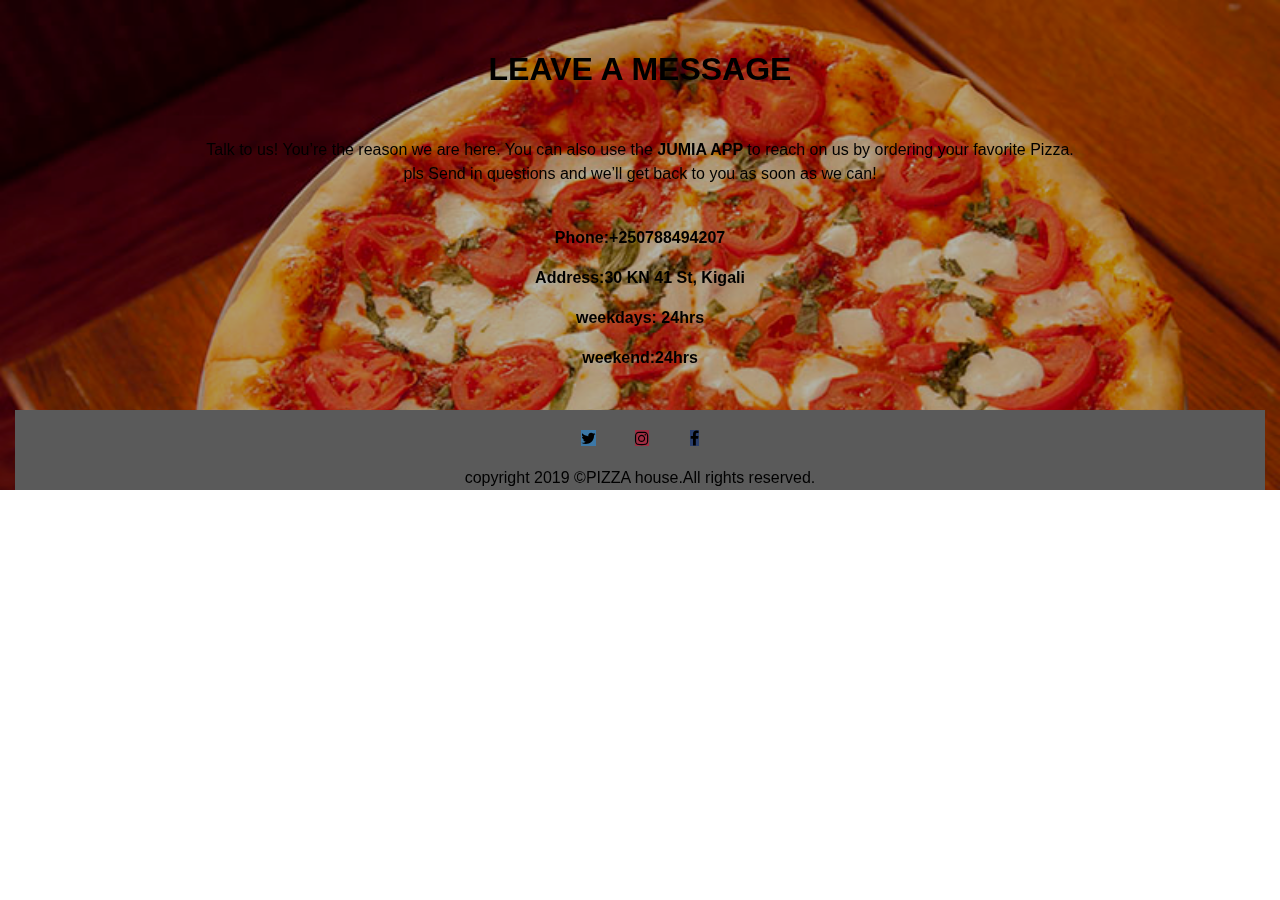
==== contact.html @ 72921314 "starting point" ====
<!DOCTYPE html>
<html>
   <head>
    <meta charset="utf-8">
    <meta name="viewport" content="width=device-width">
    <title>online ordering</title>
    <link href="css/bootstrap.css"  rel="stylesheet" type="text/css">
    <link rel="stylesheet" type="text/css" href="css/contact.css">
    <link rel="stylesheet" href="https://cdnjs.cloudflare.com/ajax/libs/font-awesome/4.7.0/css/font-awesome.min.css"> <!--w3 school-->

  </head>
  <body>
   <div class="container-fluid">
     <h2>LEAVE A MESSAGE</h2>
      <div class="sent">
      <p>Talk to us! You’re the reason we are here. You can also use the <strong> JUMIA APP  </strong> to reach on us by ordering your favorite Pizza.<br>pls Send in questions and we’ll get back to you as soon as we can!</p>
      </div>
      <div class="contact">
        <div id="phone">
        <p>Phone:+250788494207</p>
       </div>
       <div id="phone">
        <p>Address:30 KN 41 St, Kigali</p>
       </div>
       <div id="phone">
        <p>weekdays: 24hrs</p>
       </div>
       <div id="phone">
        <p>weekend:24hrs</p>
       </div>
     </div>
     <footer>
      <div class="footer">
         <div id="fanny">
         <a href="=en"target="_blank" class="fa fa-twitter"></a>
         <a href="=en" target="-blank" class="fa fa-instagram"></a>
         <a href="=en" target="_blank" class="fa fa-facebook"></a>
         <div id="mine">
          <p>copyright 2019 &copy;PIZZA house.All rights reserved. </p>
          </div>
          </div>
         </div>
       </footer>
    </div>
  </body>

</html>
---- css/contact.css ----
h1{
    text-align:center;
    color:black;
  }
  .contact{
    text-align:center;
    font-weight:bold;
    color:black;
    margin:40px;
    
  }
  .sent{
    color:black;
    
  }
  /* body{
    background-color:black;
  } */
  h2{
    font-weight:bold;
    color:black;
    PADDING:50PX;
    text-align:center;
    padding-top:50px;
    margin-bottom:0;
    
  }
  
  .fa {
    padding: 20px;
    font-size: 30px;
    width: 50px;
    text-align: center;
    text-decoration: none;
  
  }
  .fa-facebook {
    color: black;
  }
  
  .fa-twitter {
    color: black;
  }
  .fa-instagram{
    color:black;
  }
  #footer{
    text-align:center;
  }
  fa {
    padding: 20px;
    font-size: 40px;
    width: 60px;
    height:40px;
    text-align: center;
    text-decoration: none;
    border-radius: 50%;
  }
  #fanny{
  text-align:center;
  color:black;
  }
  .footer{
    background-color:grey;
    
  }
   #mine{
    
    color:black;
    
  }
   #fanny a:hover:before{
     transform :scale(1);
   }
  #fanny a:nth-child(3):before{
     background-color:#3b5999;
  }
  #fanny a:nth-child(1):before{
     background-color:#55acee;
  }
  #fanny a:nth-child(2):before{
     background-color:#e4405f;}
  
  #fanny:hover a{
    transform :scale(1.3);
    color:#f1f1f1;
    
  }
  
    
    
 .sent{
     text-align: center;
 }  
 .container-fluid{
     background-image: url("../img/DSC2213ul.jpg");
     background-repeat: no-repeat;
     background-size:cover; 
     filter: brightness(0.7);

     
 }
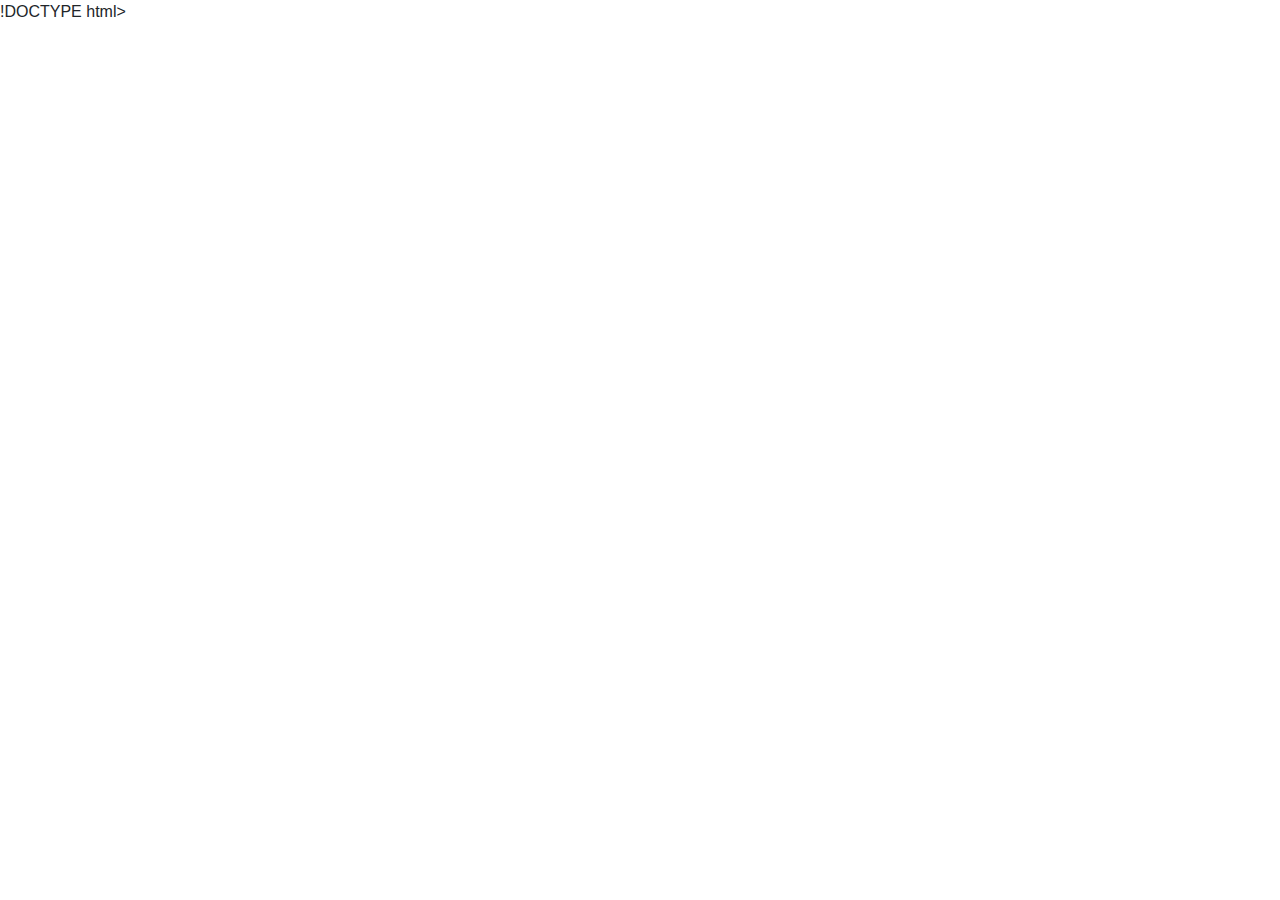
==== commit fb08985a: "contact" ====
--- a/contact.html
+++ b/contact.html
@@ -1,4 +1,4 @@
-<!DOCTYPE html>
+!DOCTYPE html>
 <html>
    <head>
     <meta charset="utf-8">
@@ -10,38 +10,7 @@
 
   </head>
   <body>
-   <div class="container-fluid">
-     <h2>LEAVE A MESSAGE</h2>
-      <div class="sent">
-      <p>Talk to us! You’re the reason we are here. You can also use the <strong> JUMIA APP  </strong> to reach on us by ordering your favorite Pizza.<br>pls Send in questions and we’ll get back to you as soon as we can!</p>
-      </div>
-      <div class="contact">
-        <div id="phone">
-        <p>Phone:+250788494207</p>
-       </div>
-       <div id="phone">
-        <p>Address:30 KN 41 St, Kigali</p>
-       </div>
-       <div id="phone">
-        <p>weekdays: 24hrs</p>
-       </div>
-       <div id="phone">
-        <p>weekend:24hrs</p>
-       </div>
-     </div>
-     <footer>
-      <div class="footer">
-         <div id="fanny">
-         <a href="=en"target="_blank" class="fa fa-twitter"></a>
-         <a href="=en" target="-blank" class="fa fa-instagram"></a>
-         <a href="=en" target="_blank" class="fa fa-facebook"></a>
-         <div id="mine">
-          <p>copyright 2019 &copy;PIZZA house.All rights reserved. </p>
-          </div>
-          </div>
-         </div>
-       </footer>
-    </div>
-  </body>
 
-</html>+    
+    </body>
+    </html>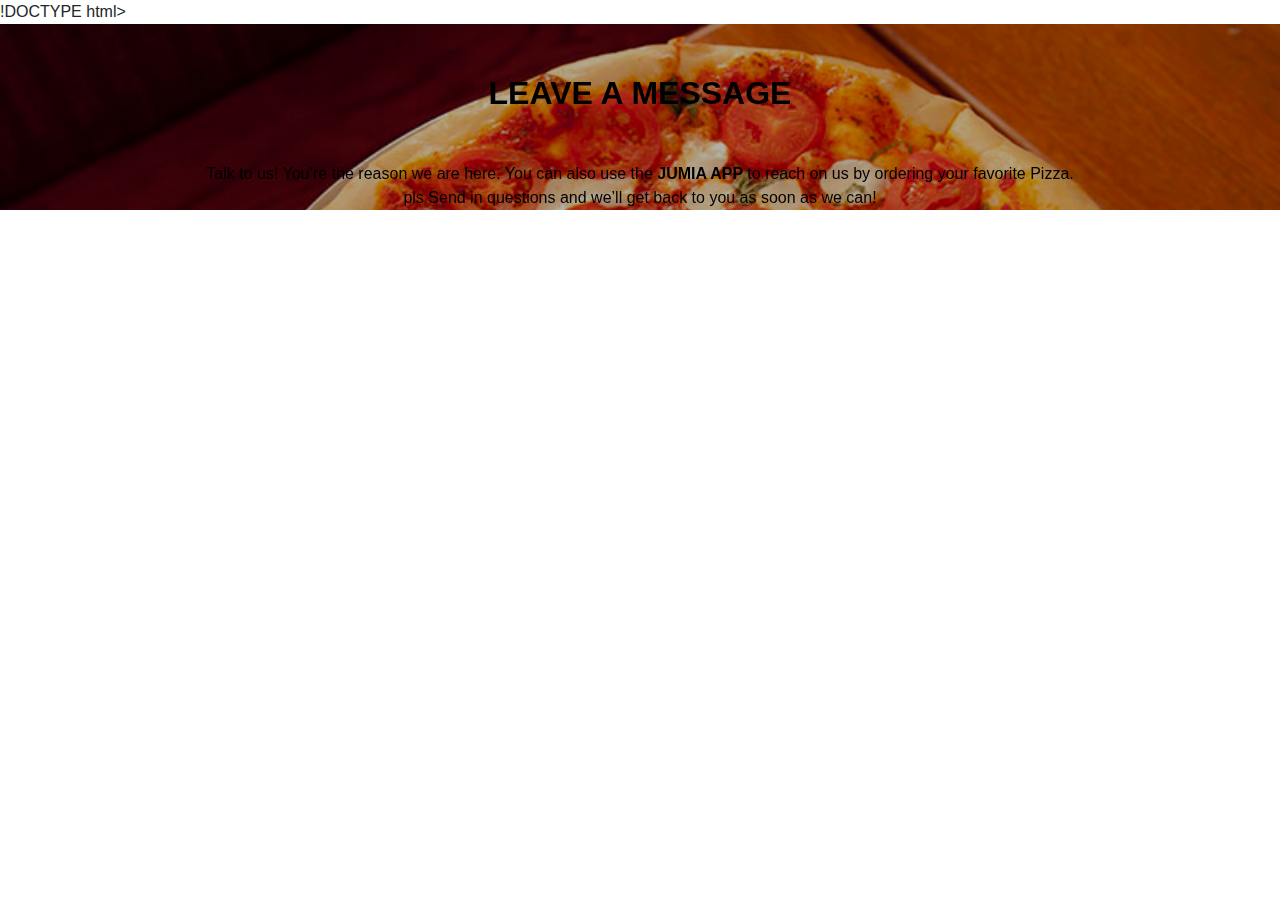
==== commit e889c239: "contact" ====
--- a/contact.html
+++ b/contact.html
@@ -10,7 +10,12 @@
 
   </head>
   <body>
+        <div class="container-fluid">
+                <h2>LEAVE A MESSAGE</h2>
+                 <div class="sent">
+                 <p>Talk to us! You’re the reason we are here. You can also use the <strong> JUMIA APP  </strong> to reach on us by ordering your favorite Pizza.<br>pls Send in questions and we’ll get back to you as soon as we can!</p>
+                 </div>
 
-    
+
     </body>
     </html>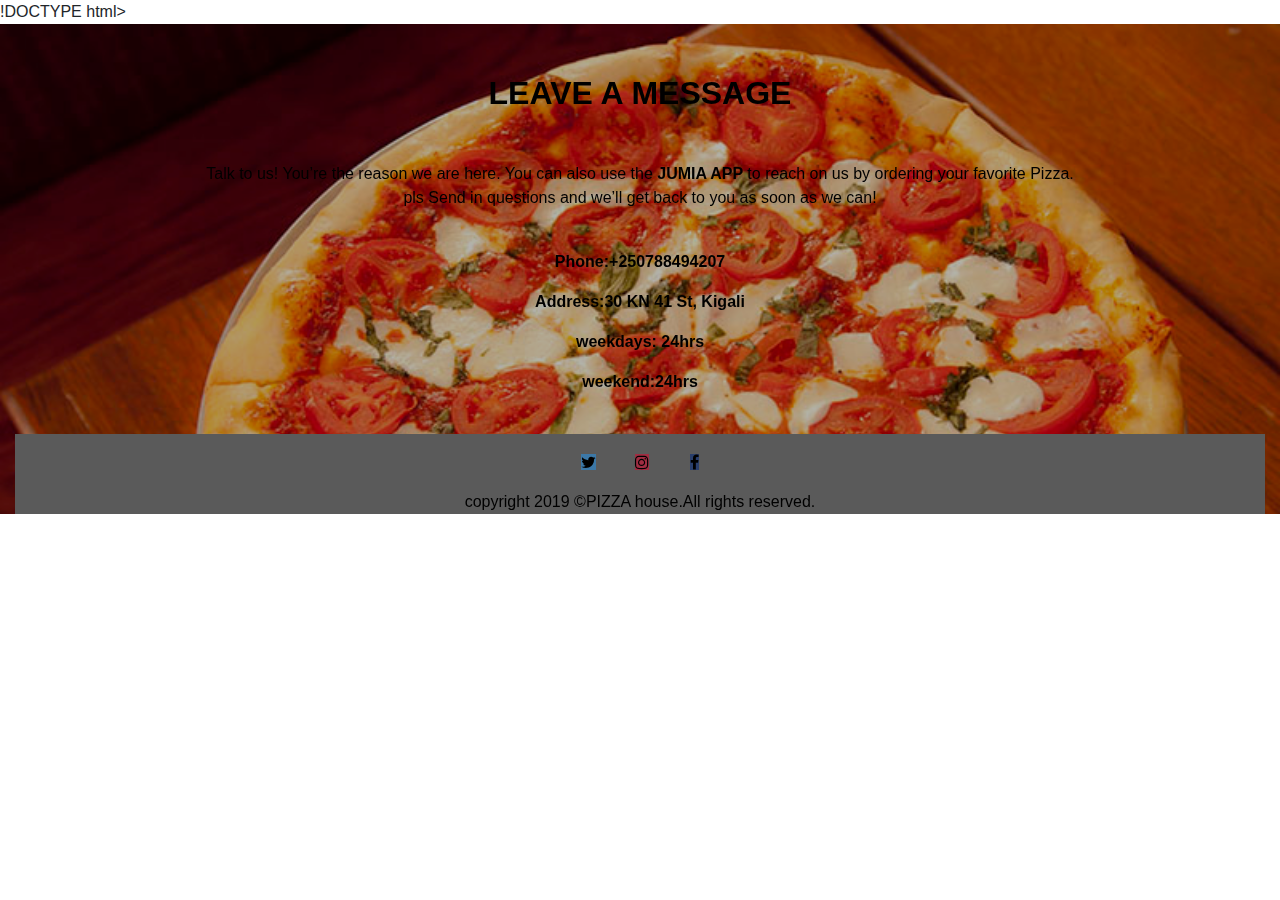
==== commit 5dc7cf3f: "contact" ====
--- a/contact.html
+++ b/contact.html
@@ -14,7 +14,34 @@
                 <h2>LEAVE A MESSAGE</h2>
                  <div class="sent">
                  <p>Talk to us! You’re the reason we are here. You can also use the <strong> JUMIA APP  </strong> to reach on us by ordering your favorite Pizza.<br>pls Send in questions and we’ll get back to you as soon as we can!</p>
-                 </div>
+                 </div> 
+                 <div class="contact">
+                        <div id="phone">
+                        <p>Phone:+250788494207</p>
+                       </div>
+                       <div id="phone">
+                        <p>Address:30 KN 41 St, Kigali</p>
+                       </div>
+                       <div id="phone">
+                        <p>weekdays: 24hrs</p>
+                       </div>
+                       <div id="phone">
+                        <p>weekend:24hrs</p>
+                       </div>
+                    </div>
+                    <footer>
+                     <div class="footer">
+                        <div id="fanny">
+                        <a href="=en"target="_blank" class="fa fa-twitter"></a>
+                        <a href="=en" target="-blank" class="fa fa-instagram"></a>
+                        <a href="=en" target="_blank" class="fa fa-facebook"></a>
+                        <div id="mine">
+                         <p>copyright 2019 &copy;PIZZA house.All rights reserved. </p>
+                         </div>
+                         </div>
+                        </div>
+                      </footer>
+                   </div>
 
 
     </body>
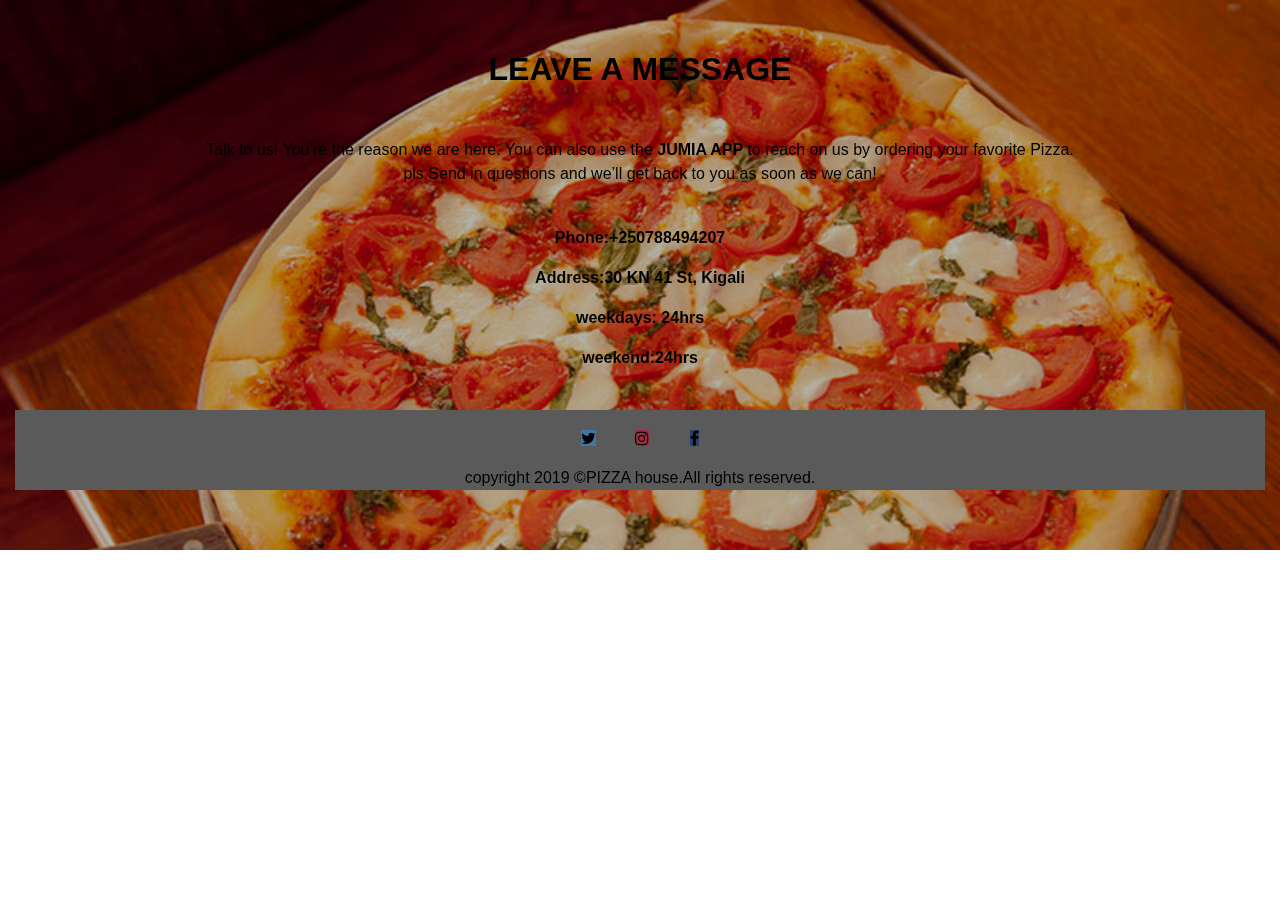
==== commit 97e49df9: "js" ====
--- a/contact.html
+++ b/contact.html
@@ -1,4 +1,4 @@
-!DOCTYPE html>
+<!DOCTYPE html>
 <html>
    <head>
     <meta charset="utf-8">
--- a/css/contact.css
+++ b/css/contact.css
@@ -25,7 +25,6 @@
     margin-bottom:0;
     
   }
-  
   .fa {
     padding: 20px;
     font-size: 30px;
@@ -47,56 +46,47 @@
   #footer{
     text-align:center;
   }
-  fa {
-    padding: 20px;
-    font-size: 40px;
-    width: 60px;
-    height:40px;
-    text-align: center;
-    text-decoration: none;
-    border-radius: 50%;
-  }
+
   #fanny{
-  text-align:center;
-  color:black;
-  }
-  .footer{
-    background-color:grey;
+    text-align:center;
+    color:black;
+    }
+    .footer{
+      background-color:grey;
+      
+    }
+     #mine{
+      
+      color:black;
+      
+    }
+     #fanny a:hover:before{
+       transform :scale(1);
+     }
+    #fanny a:nth-child(3):before{
+       background-color:#3b5999;
+    }
+    #fanny a:nth-child(1):before{
+       background-color:#55acee;
+    }
+    #fanny a:nth-child(2):before{
+       background-color:#e4405f;}
     
-  }
-   #mine{
+    #fanny:hover a{
+      transform :scale(1.3);
+      color:#f1f1f1;
+      
+    }
     
-    color:black;
-    
-  }
-   #fanny a:hover:before{
-     transform :scale(1);
-   }
-  #fanny a:nth-child(3):before{
-     background-color:#3b5999;
-  }
-  #fanny a:nth-child(1):before{
-     background-color:#55acee;
-  }
-  #fanny a:nth-child(2):before{
-     background-color:#e4405f;}
-  
-  #fanny:hover a{
-    transform :scale(1.3);
-    color:#f1f1f1;
-    
-  }
-  
-    
-    
- .sent{
-     text-align: center;
- }  
- .container-fluid{
-     background-image: url("../img/DSC2213ul.jpg");
-     background-repeat: no-repeat;
-     background-size:cover; 
-     filter: brightness(0.7);
-
-     
- }+      
+      
+   .sent{
+       text-align: center;
+   }  
+   .container-fluid{
+       background-image: url("../img/DSC2213ul.jpg");
+       background-repeat: no-repeat;
+       background-size:cover; 
+       filter: brightness(0.7);
+       height:550px;      
+   }